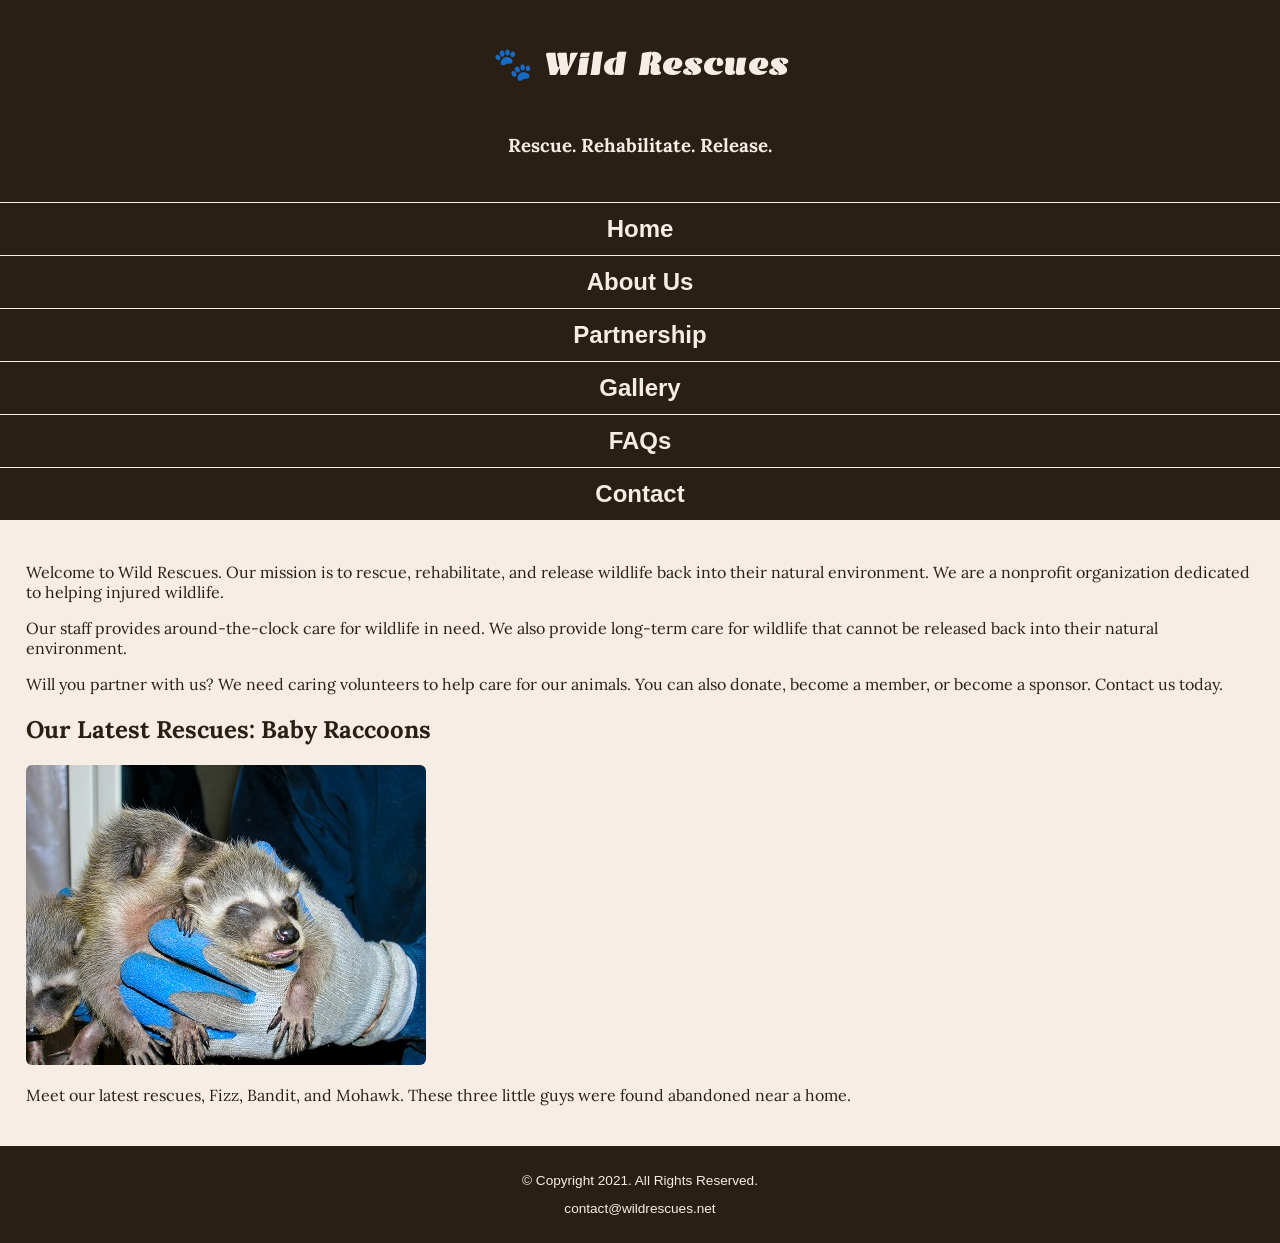
==== index.html @ 13bdfabe "Add completed Wild Rescues website with responsive design" ====
<!DOCTYPE html>
<html lang="en">
<head>
    <meta charset="utf-8">
    <meta name="viewport" content="width=device-width, initial-scale=1.0">
    <title>Wild Rescues: Home</title>
    <link href="https://fonts.googleapis.com/css2?family=Emblema+One&family=Lora&display=swap" rel="stylesheet">
    <link rel="stylesheet" href="css/styles.css">
</head>
<body>
    <header>
        <div class="tab-desk">
            <a href="index.html">
                <h1>&#128062; Wild Rescues</h1>
                <h3>Rescue. Rehabilitate. Release.</h3>
            </a>
        </div>
        <div class="mobile">
            <h1>&#128062; Wild Rescues</h1>
            <h3>Rescue. Rehabilitate. Release.</h3>
        </div>
    </header>
    
    <nav>
        <ul>
            <li><a href="index.html">Home</a></li>
            <li><a href="about.html">About Us</a></li>
            <li><a href="partnership.html">Partnership</a></li>
            <li><a href="gallery.html">Gallery</a></li>
            <li><a href="faqs.html">FAQs</a></li>
            <li><a href="contact.html">Contact</a></li>
        </ul>
    </nav>

    <main>
        <div id="welcome">
            <p>Welcome to Wild Rescues. Our mission is to rescue, rehabilitate, and release wildlife back into their natural environment. We are a nonprofit organization dedicated to helping injured wildlife.</p>
            <p>Our staff provides around-the-clock care for wildlife in need. We also provide long-term care for wildlife that cannot be released back into their natural environment.</p>
            <p>Will you partner with us? We need caring volunteers to help care for our animals. You can also donate, become a member, or become a sponsor. Contact us today.</p>
        </div>

        <div id="latest">
            <h2>Our Latest Rescues: Baby Raccoons</h2>
            <img src="images/baby-raccoons.jpg" alt="hands holding three baby raccoons" class="round">
            <p>Meet our latest rescues, Fizz, Bandit, and Mohawk. These three little guys were found abandoned near a home.</p>
        </div>
    </main>

    <footer>
        <p>&copy; Copyright 2021. All Rights Reserved.</p>
        <p><a href="mailto:contact@wildrescues.net">contact@wildrescues.net</a></p>
    </footer>
</body>
</html>
---- css/styles.css ----
/* CSS Reset */
body, header, nav, main, footer, img, h1, h3, ul {
    margin: 0;
        padding: 0;
            border: 0;
            }

            /* Body Styles */
            body {
                background-color: #f6eee4;
                    color: #2a1f14;
                        font-family: Arial, sans-serif;
                        }

                        /* Header Styles */
                        header {
                            background-color: #2a1f14;
                                color: #f6eee4;
                                    padding: 20px;
                                    }

                                    /* Navigation Styles */
                                    nav {
                                        background-color: #2a1f14;
                                        }

                                        nav ul {
                                            list-style-type: none;
                                                text-align: center;
                                                }

                                                nav li {
                                                    display: block;
                                                        font-size: 1.5em;
                                                            font-weight: bold;
                                                                border-top: 0.5px solid #f6eee4;
                                                                }

                                                                nav li a {
                                                                    display: block;
                                                                        color: #f6eee4;
                                                                            padding: 0.5em 1em;
                                                                                text-decoration: none;
                                                                                }

                                                                                /* Main Content Styles */
                                                                                main {
                                                                                    padding: 2%;
                                                                                        overflow: auto;
                                                                                            font-family: 'Lora', serif;
                                                                                            }

                                                                                            /* Image Styles */
                                                                                            img {
                                                                                                max-width: 100%;
                                                                                                    height: auto;
                                                                                                    }

                                                                                                    /* Style rules for mobile viewport - Task 04 */

                                                                                                    /* Style rules to show mobile class and hide tab-desk class - Task 04 */
                                                                                                    .mobile {
                                                                                                        display: block;
                                                                                                        }

                                                                                                        .tab-desk {
                                                                                                            display: none;
                                                                                                            }


                                                                                                            /* Style rules for header area */
                                                                                                            .mobile h1, .mobile h3 {
                                                                                                                padding: 2%;
                                                                                                                    text-align: center;
                                                                                                                    }

                                                                                                                    /* Font styles - Task 06 */
                                                                                                                    .mobile h1 {
                                                                                                                        font-family: 'Emblema One', cursive;
                                                                                                                        }

                                                                                                                        .mobile h3 {
                                                                                                                            font-family: 'Lora', serif;
                                                                                                                            }

                                                                                                                            /* Contact styles */
                                                                                                                            #contact {
                                                                                                                                text-align: center;
                                                                                                                                }

                                                                                                                                /* Tel-link styles - Task 12 */
                                                                                                                                .tel-link {
                                                                                                                                    background-color: #2a1f14;
                                                                                                                                        padding: 2%;
                                                                                                                                            width: 80%;
                                                                                                                                                margin: 0 auto;
                                                                                                                                                }

                                                                                                                                                .tel-link a {
                                                                                                                                                    color: #f6eee4;
                                                                                                                                                        text-decoration: none;
                                                                                                                                                            font-weight: bold;
                                                                                                                                                            }

                                                                                                                                                            /* Round class for images - Task 09 */
                                                                                                                                                            .round {
                                                                                                                                                                border-radius: 6px;
                                                                                                                                                                }

                                                                                                                                                                /* Info list styles - Task 10 */
                                                                                                                                                                #info ul {
                                                                                                                                                                    margin-left: 10%;
                                                                                                                                                                    }

                                                                                                                                                                    /* Footer Styles */
                                                                                                                                                                    footer {
                                                                                                                                                                        text-align: center;
                                                                                                                                                                            font-size: 0.85em;
                                                                                                                                                                                background-color: #2a1f14;
                                                                                                                                                                                    color: #f6eee4;
                                                                                                                                                                                        padding: 1% 0%;
                                                                                                                                                                                        }

                                                                                                                                                                                        footer a {
                                                                                                                                                                                            color: #f6eee4;
                                                                                                                                                                                                text-decoration: none;
                                                                                                                                                                                                }
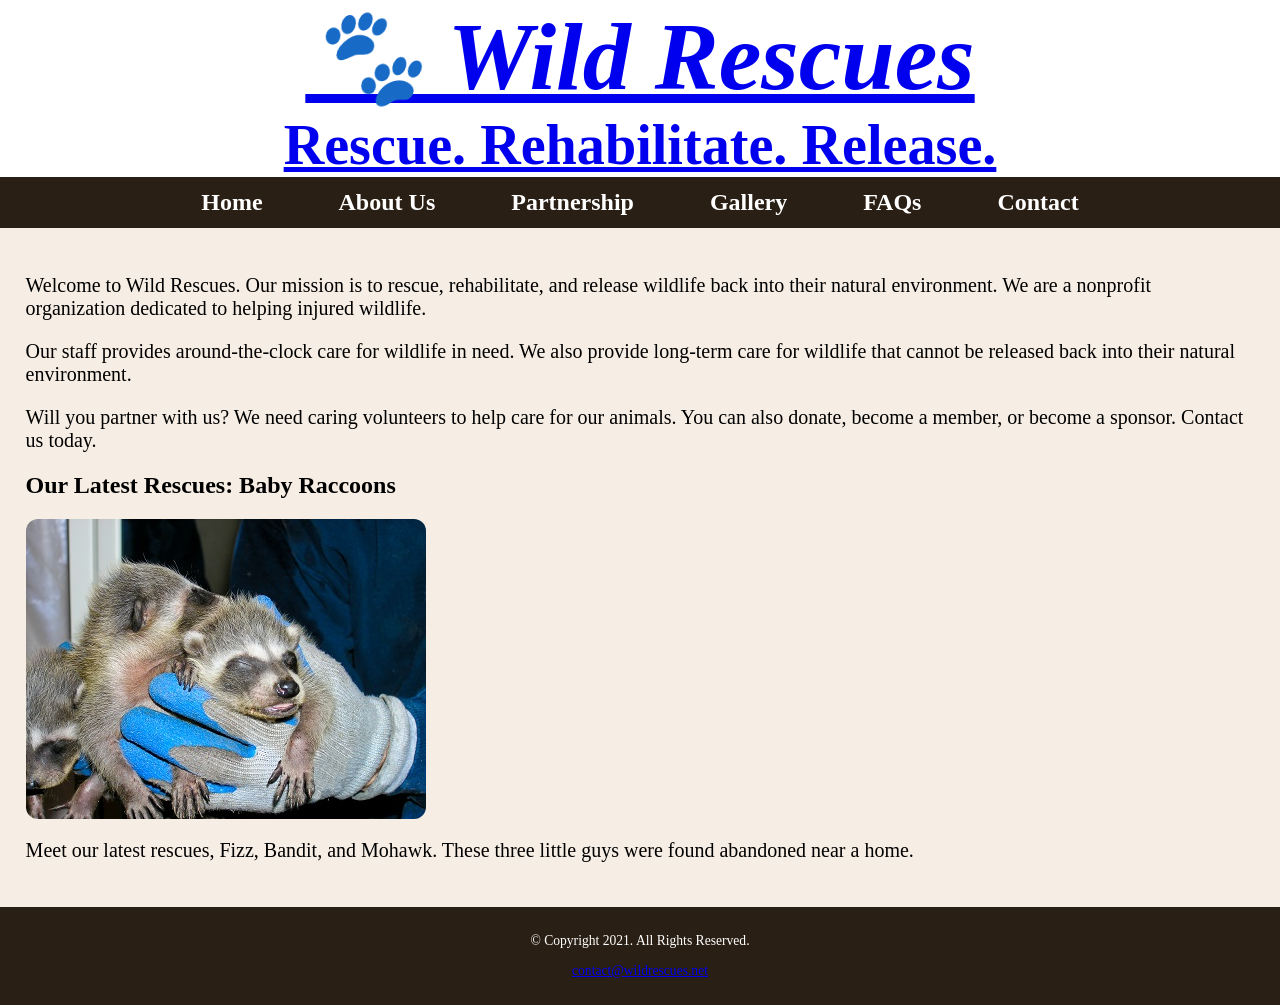
==== commit 131090a6: "git commit -m "Added wrapper div to all HTML files and updated styles"" ====
--- a/index.html
+++ b/index.html
@@ -8,47 +8,49 @@
     <link rel="stylesheet" href="css/styles.css">
 </head>
 <body>
-    <header>
-        <div class="tab-desk">
-            <a href="index.html">
+    <div id="wrapper">        <!-- ← ADD THIS LINE -->
+        <header>
+            <div class="tab-desk">
+                <a href="index.html">
+                    <h1>&#128062; Wild Rescues</h1>
+                    <h3>Rescue. Rehabilitate. Release.</h3>
+                </a>
+            </div>
+            <div class="mobile">
                 <h1>&#128062; Wild Rescues</h1>
                 <h3>Rescue. Rehabilitate. Release.</h3>
-            </a>
-        </div>
-        <div class="mobile">
-            <h1>&#128062; Wild Rescues</h1>
-            <h3>Rescue. Rehabilitate. Release.</h3>
-        </div>
-    </header>
-    
-    <nav>
-        <ul>
-            <li><a href="index.html">Home</a></li>
-            <li><a href="about.html">About Us</a></li>
-            <li><a href="partnership.html">Partnership</a></li>
-            <li><a href="gallery.html">Gallery</a></li>
-            <li><a href="faqs.html">FAQs</a></li>
-            <li><a href="contact.html">Contact</a></li>
-        </ul>
-    </nav>
+            </div>
+        </header>
+        
+        <nav>
+            <ul>
+                <li><a href="index.html">Home</a></li>
+                <li><a href="about.html">About Us</a></li>
+                <li><a href="partnership.html">Partnership</a></li>
+                <li><a href="gallery.html">Gallery</a></li>
+                <li><a href="faqs.html">FAQs</a></li>
+                <li><a href="contact.html">Contact</a></li>
+            </ul>
+        </nav>
 
-    <main>
-        <div id="welcome">
-            <p>Welcome to Wild Rescues. Our mission is to rescue, rehabilitate, and release wildlife back into their natural environment. We are a nonprofit organization dedicated to helping injured wildlife.</p>
-            <p>Our staff provides around-the-clock care for wildlife in need. We also provide long-term care for wildlife that cannot be released back into their natural environment.</p>
-            <p>Will you partner with us? We need caring volunteers to help care for our animals. You can also donate, become a member, or become a sponsor. Contact us today.</p>
-        </div>
+        <main>
+            <div id="welcome">
+                <p>Welcome to Wild Rescues. Our mission is to rescue, rehabilitate, and release wildlife back into their natural environment. We are a nonprofit organization dedicated to helping injured wildlife.</p>
+                <p>Our staff provides around-the-clock care for wildlife in need. We also provide long-term care for wildlife that cannot be released back into their natural environment.</p>
+                <p>Will you partner with us? We need caring volunteers to help care for our animals. You can also donate, become a member, or become a sponsor. Contact us today.</p>
+            </div>
 
-        <div id="latest">
-            <h2>Our Latest Rescues: Baby Raccoons</h2>
-            <img src="images/baby-raccoons.jpg" alt="hands holding three baby raccoons" class="round">
-            <p>Meet our latest rescues, Fizz, Bandit, and Mohawk. These three little guys were found abandoned near a home.</p>
-        </div>
-    </main>
+            <div id="latest">
+                <h2>Our Latest Rescues: Baby Raccoons</h2>
+                <img src="images/baby-raccoons.jpg" alt="hands holding three baby raccoons" class="round">
+                <p>Meet our latest rescues, Fizz, Bandit, and Mohawk. These three little guys were found abandoned near a home.</p>
+            </div>
+        </main>
 
-    <footer>
-        <p>&copy; Copyright 2021. All Rights Reserved.</p>
-        <p><a href="mailto:contact@wildrescues.net">contact@wildrescues.net</a></p>
-    </footer>
+        <footer>
+            <p>&copy; Copyright 2021. All Rights Reserved.</p>
+            <p><a href="mailto:contact@wildrescues.net">contact@wildrescues.net</a></p>
+        </footer>
+    </div>                  <!-- ← ADD THIS LINE -->
 </body>
 </html>
--- a/css/styles.css
+++ b/css/styles.css
@@ -1,128 +1,177 @@
+/*
+Author: Your Name
+Date: Current Date
+File Name: styles.css
+*/
+
 /* CSS Reset */
 body, header, nav, main, footer, img, h1, h3, ul {
     margin: 0;
-        padding: 0;
-            border: 0;
-            }
+    padding: 0;
+    border: 0;
+}
 
-            /* Body Styles */
-            body {
-                background-color: #f6eee4;
-                    color: #2a1f14;
-                        font-family: Arial, sans-serif;
-                        }
+/* Style rule for images */
+img {
+    max-width: 100%;
+    display: block;
+}
 
-                        /* Header Styles */
-                        header {
-                            background-color: #2a1f14;
-                                color: #f6eee4;
-                                    padding: 20px;
-                                    }
+/* Style rules for header content */
+header {
+    text-align: center;
+    font-size: 3em;
+    color: #373684;
+}
 
-                                    /* Navigation Styles */
-                                    nav {
-                                        background-color: #2a1f14;
-                                        }
+header h1 {
+    font-style: italic;
+}
 
-                                        nav ul {
-                                            list-style-type: none;
-                                                text-align: center;
-                                                }
+/* Style rules for navigation area */
+nav {
+    background-color: #2a1f14;
+}
 
-                                                nav li {
-                                                    display: block;
-                                                        font-size: 1.5em;
-                                                            font-weight: bold;
-                                                                border-top: 0.5px solid #f6eee4;
-                                                                }
+nav ul {
+    list-style-type: none;
+    margin: 0;
+    text-align: center;
+}
 
-                                                                nav li a {
-                                                                    display: block;
-                                                                        color: #f6eee4;
-                                                                            padding: 0.5em 1em;
-                                                                                text-decoration: none;
-                                                                                }
+nav li {
+    display: block;
+    font-size: 1.5em;
+    border-top: 1px solid #e5e9fc;
+}
 
-                                                                                /* Main Content Styles */
-                                                                                main {
-                                                                                    padding: 2%;
-                                                                                        overflow: auto;
-                                                                                            font-family: 'Lora', serif;
-                                                                                            }
+nav li a {
+    display: block;
+    color: #fff;
+    text-align: center;
+    font-weight: bold;
+    text-decoration: none;
+    padding: 0.5em;
+}
 
-                                                                                            /* Image Styles */
-                                                                                            img {
-                                                                                                max-width: 100%;
-                                                                                                    height: auto;
-                                                                                                    }
+/* Style rules for main content */
+main {
+    padding: 2%;
+    background-color: #f6eee4;
+    overflow: auto;
+}
 
-                                                                                                    /* Style rules for mobile viewport - Task 04 */
+main p {
+    font-size: 1.25em;
+}
 
-                                                                                                    /* Style rules to show mobile class and hide tab-desk class - Task 04 */
-                                                                                                    .mobile {
-                                                                                                        display: block;
-                                                                                                        }
+.action {
+    font-size: 1.75em;
+    color: #373684;
+    font-weight: bold;
+}
 
-                                                                                                        .tab-desk {
-                                                                                                            display: none;
-                                                                                                            }
+#info ul {
+    margin-left: 10%;
+}
 
+.round {
+    border-radius: 12px;
+}
 
-                                                                                                            /* Style rules for header area */
-                                                                                                            .mobile h1, .mobile h3 {
-                                                                                                                padding: 2%;
-                                                                                                                    text-align: center;
-                                                                                                                    }
+.tel-link {
+    background-color: #373684;
+    padding: 2%;
+    width: 80%;
+    margin: 0 auto;
+}
 
-                                                                                                                    /* Font styles - Task 06 */
-                                                                                                                    .mobile h1 {
-                                                                                                                        font-family: 'Emblema One', cursive;
-                                                                                                                        }
+.tel-link a {
+    color: #fff;
+    text-decoration: none;
+    font-weight: bold;
+}
 
-                                                                                                                        .mobile h3 {
-                                                                                                                            font-family: 'Lora', serif;
-                                                                                                                            }
+#contact .email-link {
+    color: #4645a8;
+    text-decoration: none;
+    font-weight: bold;
+}
 
-                                                                                                                            /* Contact styles */
-                                                                                                                            #contact {
-                                                                                                                                text-align: center;
-                                                                                                                                }
+.map {
+    border: 5px solid #373684;
+}
 
-                                                                                                                                /* Tel-link styles - Task 12 */
-                                                                                                                                .tel-link {
-                                                                                                                                    background-color: #2a1f14;
-                                                                                                                                        padding: 2%;
-                                                                                                                                            width: 80%;
-                                                                                                                                                margin: 0 auto;
-                                                                                                                                                }
+/* Style rules for footer content */
+footer {
+    text-align: center;
+    font-size: 0.85em;
+    color: #fff;
+    background-color: #2a1f14;
+    padding: 1% 0;
+}
 
-                                                                                                                                                .tel-link a {
-                                                                                                                                                    color: #f6eee4;
-                                                                                                                                                        text-decoration: none;
-                                                                                                                                                            font-weight: bold;
-                                                                                                                                                            }
+/* Hide tab-desk class */
+.tab-desk {
+    display: none;
+}
 
-                                                                                                                                                            /* Round class for images - Task 09 */
-                                                                                                                                                            .round {
-                                                                                                                                                                border-radius: 6px;
-                                                                                                                                                                }
+/* Media Query for Tablet Viewport */
+@media screen and (min-width: 620px), print {
 
-                                                                                                                                                                /* Info list styles - Task 10 */
-                                                                                                                                                                #info ul {
-                                                                                                                                                                    margin-left: 10%;
-                                                                                                                                                                    }
+    /* Tablet Viewport: Show tab-desk class, hide mobile class */
+    .tab-desk {
+        display: block;
+    }
+    
+    .mobile {
+        display: none;
+    }
+    
+    /* Tablet Viewport: Style rules for nav area */
+    nav li {
+        border-top: none;
+        display: inline-block;
+        font-size: 1.25em;
+    }
+    
+    nav li a {
+        padding: 0.5em;
+    }
+}
 
-                                                                                                                                                                    /* Footer Styles */
-                                                                                                                                                                    footer {
-                                                                                                                                                                        text-align: center;
-                                                                                                                                                                            font-size: 0.85em;
-                                                                                                                                                                                background-color: #2a1f14;
-                                                                                                                                                                                    color: #f6eee4;
-                                                                                                                                                                                        padding: 1% 0%;
-                                                                                                                                                                                        }
+/* Media Query for Desktop Viewport */
+@media screen and (min-width: 1000px), print {
 
-                                                                                                                                                                                        footer a {
-                                                                                                                                                                                            color: #f6eee4;
-                                                                                                                                                                                                text-decoration: none;
-                                                                                                                                                                                                }
-                                                                                                                                                                                                +    /* Desktop Viewport: Style rules for nav area */
+    nav li {
+        font-size: 1.5em;
+    }
+    
+    nav li a {
+        padding: 0.5em 1.5em;
+    }
+    
+    nav li a:hover {
+        color: #2a1f14;
+        background-color: #f6eee4;
+    }
+}
+
+/* Media Query for Large Desktop Viewports */
+@media screen and (min-width: 1921px) {
+
+    /* Large Desktop Viewport: Style rules */
+    body {
+        background: linear-gradient(#f6eee4, #78593a);
+    }
+    
+    #wrapper {
+        width: 1920px;
+        margin: 0 auto;
+    }
+    
+    main {
+        background-color: #f6eee4;
+    }
+}
